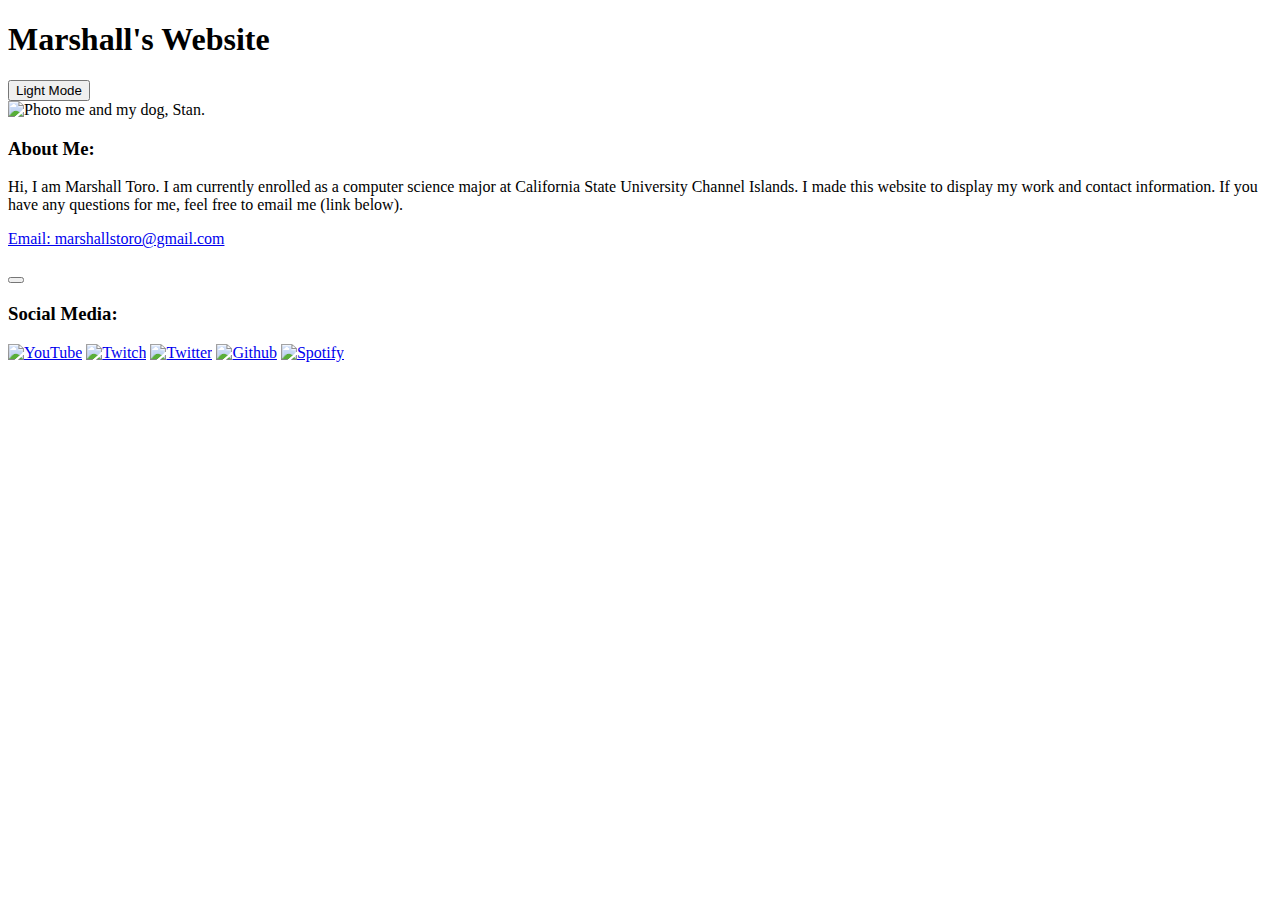
==== html/index.html @ 0fc6936d "added folders" ====
<!DOCTYPE html>
<html lang="en">
<head>
  <link rel="stylesheet" href="index.css">
  <meta charset="UTF-8">
  <meta name="viewport" content="width=device-width, initial-scale=1.0">
  <title>Marshall's Website</title>
  <h1>Marshall's Website</h1>
  <input onclick="toggleLight()" type="button" value="Light Mode" id="lightButt">
</head>
<body>
  <div class="aboutMe">
  <img src="marshall.jpeg" height="500" alt="Photo me and my dog, Stan." class="center">
  <h3>About Me:</h3>
  <p>Hi, I am Marshall Toro. I am currently enrolled as a computer science major at California State University Channel Islands. I made this website to display my work and contact information. If you have any questions for me, feel free to email me (link below).</p>
  <a href="mailto:marshallstoro@gmail.com" target="_blank">Email: marshallstoro@gmail.com</a>
  </div>
  

  <br>
  <a href="SpiderStan.mp4">
    <button class="button button5"></button>
    </a>
  <br>

  <div class="socials">
  <h3>Social Media:</h3>
  <a href="https://youtube.com/@marsh03?sub_confirmation=1" target="_blank"><img src="YTLogo.png" height="35" alt="YouTube"></a>
  <a href="https://www.twitch.tv/marsh_live" target="_blank"><img src="twitchLogo.png" height="35" alt="Twitch"></a>
  <a href="https://x.com/marshtweets?s=21&t=t_MiwBoQFi26wfnnsN6m8w" target="_blank"><img src="twitterLogo.png" height="35" alt="Twitter"></a>
  <a href="https://github.com/Maaarsh" target="_blank"><img src="githubLogo.png" height="35" alt="Github"></a>
  <a href="https://open.spotify.com/user/marshallstoro?si=9oKFjx2VSjWcyU9q7xPTGw" target="_blank"><img src="spotifyLogo.png" height="35" alt="Spotify"></a>
  </div>

  <script>
    function toggleLight() {
      var element = document.body;
      element.classList.toggle('lightMode');
      var elem = document.getElementById("lightButt");

      if (elem.value == "Light Mode") elem.value = "Dark Mode";
      else elem.value = "Light Mode"
    }
  </script>
</body>
</html>
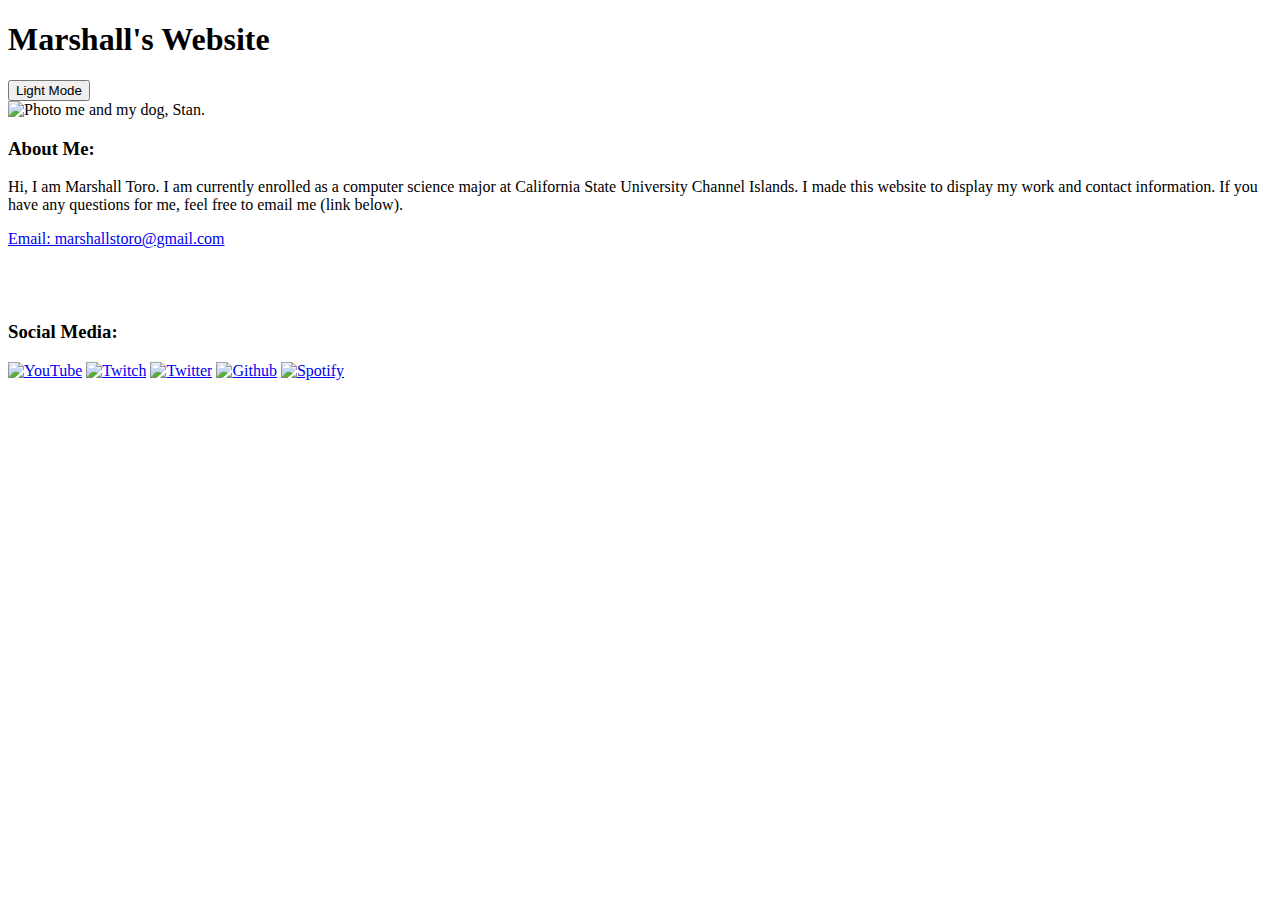
==== commit b9e79ce2: "hope this fixes it" ====
--- a/html/index.html
+++ b/html/index.html
@@ -15,12 +15,9 @@
   <p>Hi, I am Marshall Toro. I am currently enrolled as a computer science major at California State University Channel Islands. I made this website to display my work and contact information. If you have any questions for me, feel free to email me (link below).</p>
   <a href="mailto:marshallstoro@gmail.com" target="_blank">Email: marshallstoro@gmail.com</a>
   </div>
-  
 
   <br>
-  <a href="SpiderStan.mp4">
-    <button class="button button5"></button>
-    </a>
+  <br>
   <br>
 
   <div class="socials">
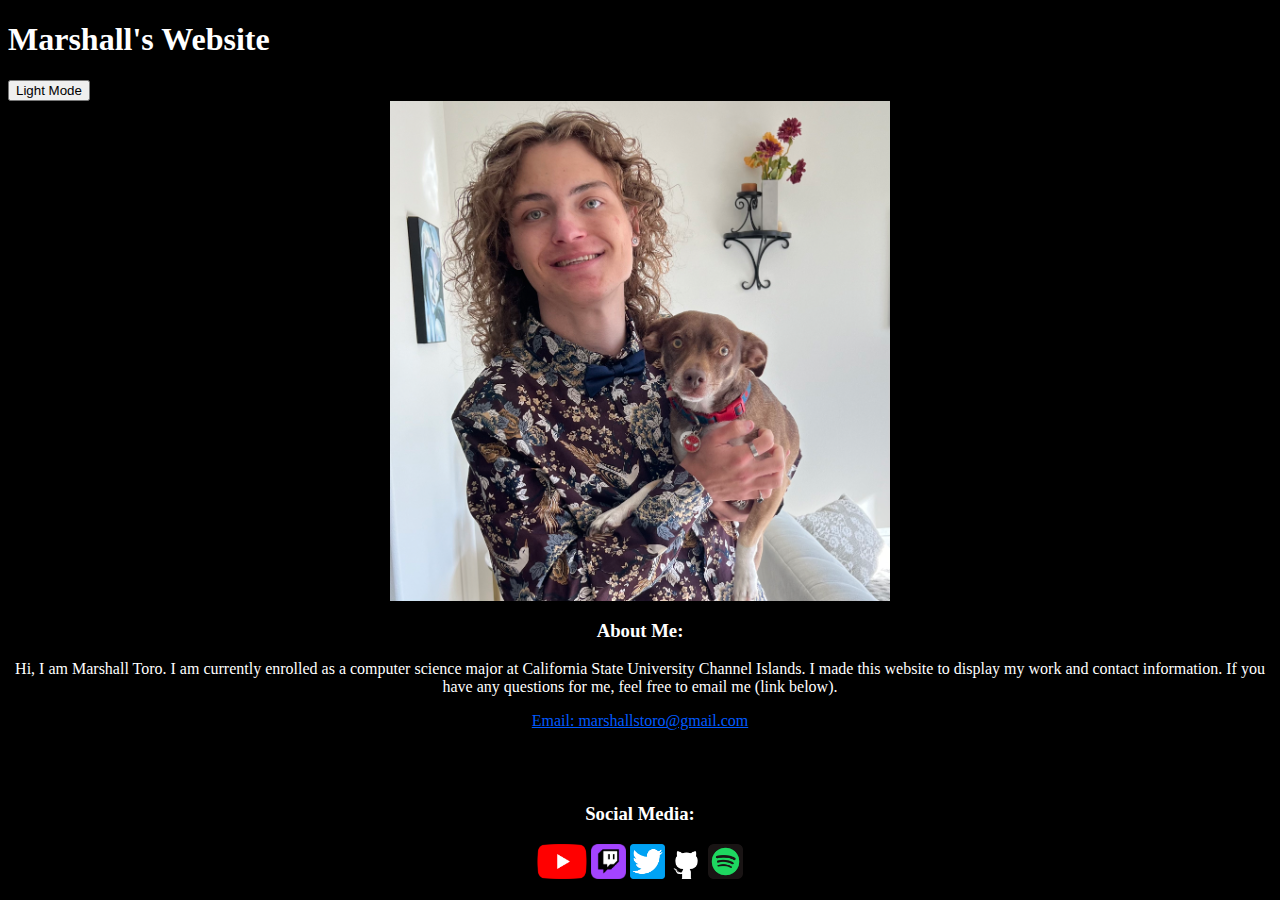
==== commit 8788e1c7: "finally got everything in folders" ====
--- a/html/index.html
+++ b/html/index.html
@@ -1,7 +1,7 @@
 <!DOCTYPE html>
 <html lang="en">
 <head>
-  <link rel="stylesheet" href="index.css">
+  <link rel="stylesheet" href="/css/index.css">
   <meta charset="UTF-8">
   <meta name="viewport" content="width=device-width, initial-scale=1.0">
   <title>Marshall's Website</title>
@@ -10,7 +10,7 @@
 </head>
 <body>
   <div class="aboutMe">
-  <img src="marshall.jpeg" height="500" alt="Photo me and my dog, Stan." class="center">
+  <img src="/images/marshall.jpeg" height="500" alt="Photo me and my dog, Stan." class="center">
   <h3>About Me:</h3>
   <p>Hi, I am Marshall Toro. I am currently enrolled as a computer science major at California State University Channel Islands. I made this website to display my work and contact information. If you have any questions for me, feel free to email me (link below).</p>
   <a href="mailto:marshallstoro@gmail.com" target="_blank">Email: marshallstoro@gmail.com</a>
@@ -22,11 +22,11 @@
 
   <div class="socials">
   <h3>Social Media:</h3>
-  <a href="https://youtube.com/@marsh03?sub_confirmation=1" target="_blank"><img src="YTLogo.png" height="35" alt="YouTube"></a>
-  <a href="https://www.twitch.tv/marsh_live" target="_blank"><img src="twitchLogo.png" height="35" alt="Twitch"></a>
-  <a href="https://x.com/marshtweets?s=21&t=t_MiwBoQFi26wfnnsN6m8w" target="_blank"><img src="twitterLogo.png" height="35" alt="Twitter"></a>
-  <a href="https://github.com/Maaarsh" target="_blank"><img src="githubLogo.png" height="35" alt="Github"></a>
-  <a href="https://open.spotify.com/user/marshallstoro?si=9oKFjx2VSjWcyU9q7xPTGw" target="_blank"><img src="spotifyLogo.png" height="35" alt="Spotify"></a>
+  <a href="https://youtube.com/@marsh03?sub_confirmation=1" target="_blank"><img src="/images/YTLogo.png" height="35" alt="YouTube"></a>
+  <a href="https://www.twitch.tv/marsh_live" target="_blank"><img src="/images/twitchLogo.png" height="35" alt="Twitch"></a>
+  <a href="https://x.com/marshtweets?s=21&t=t_MiwBoQFi26wfnnsN6m8w" target="_blank"><img src="/images/twitterLogo.png" height="35" alt="Twitter"></a>
+  <a href="https://github.com/Maaarsh" target="_blank"><img src="/images/githubLogo.png" height="35" alt="Github"></a>
+  <a href="https://open.spotify.com/user/marshallstoro?si=9oKFjx2VSjWcyU9q7xPTGw" target="_blank"><img src="/images/spotifyLogo.png" height="35" alt="Spotify"></a>
   </div>
 
   <script>
--- a/css/index.css
+++ b/css/index.css
@@ -0,0 +1,26 @@
+body {
+  background-color: black;
+  color: white;
+}
+
+.lightMode {
+  background-color: white;
+  color: black;
+}
+
+.center {
+  display: block;
+  margin-left: auto;
+  margin-right: auto;
+}
+
+div.aboutMe {
+  a {
+    color: rgb(0, 90, 255);
+  }
+  text-align: center;
+}
+
+div.socials {
+  text-align: center;
+}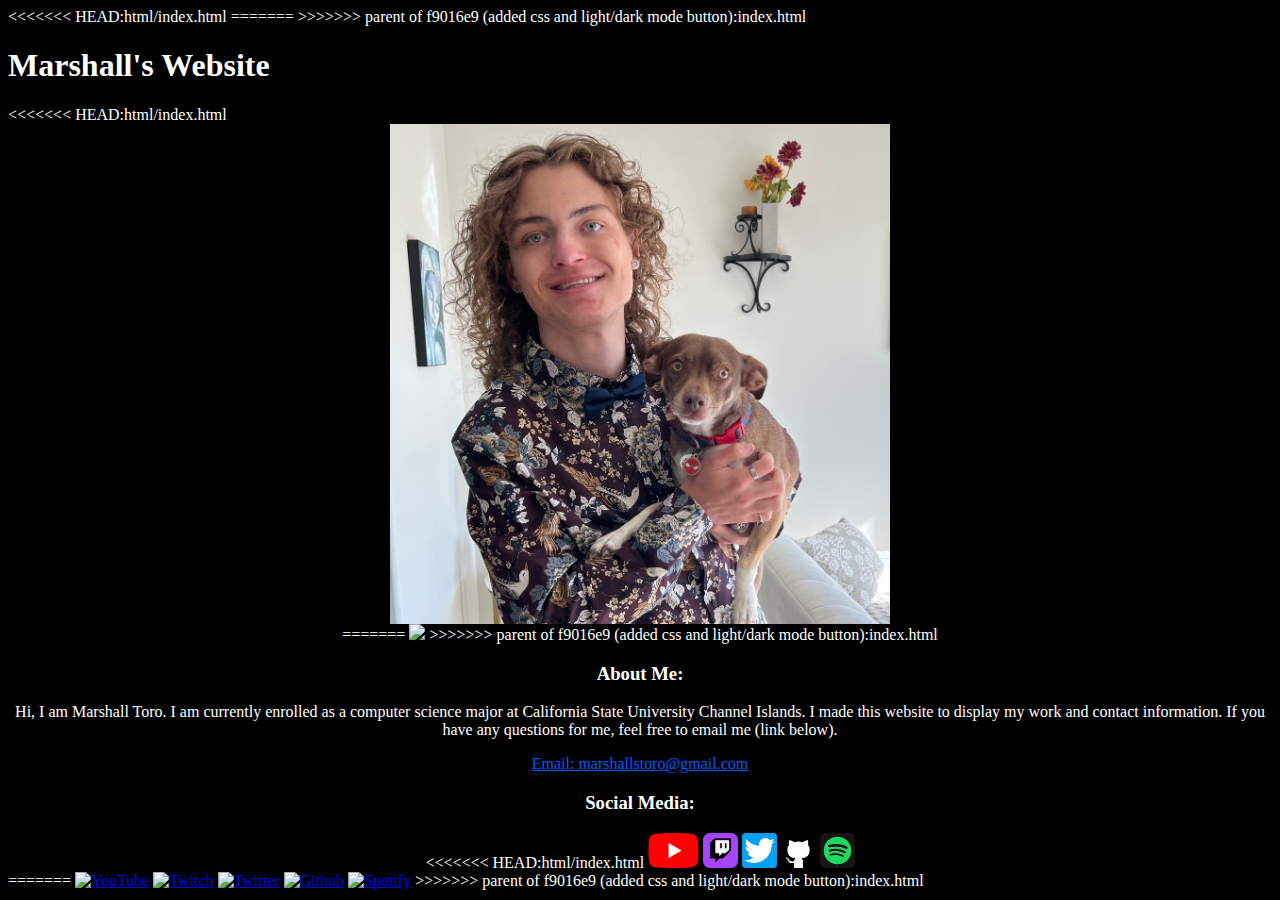
==== commit d1a1cdad: "fghjk" ====
--- a/html/index.html
+++ b/html/index.html
@@ -1,27 +1,27 @@
 <!DOCTYPE html>
 <html lang="en">
 <head>
+<<<<<<< HEAD:html/index.html
   <link rel="stylesheet" href="/css/index.css">
+=======
+>>>>>>> parent of f9016e9 (added css and light/dark mode button):index.html
   <meta charset="UTF-8">
   <meta name="viewport" content="width=device-width, initial-scale=1.0">
   <title>Marshall's Website</title>
   <h1>Marshall's Website</h1>
-  <input onclick="toggleLight()" type="button" value="Light Mode" id="lightButt">
 </head>
 <body>
+<<<<<<< HEAD:html/index.html
   <div class="aboutMe">
   <img src="/images/marshall.jpeg" height="500" alt="Photo me and my dog, Stan." class="center">
+=======
+  <img src="marshall.jpeg" height="250"/>
+>>>>>>> parent of f9016e9 (added css and light/dark mode button):index.html
   <h3>About Me:</h3>
   <p>Hi, I am Marshall Toro. I am currently enrolled as a computer science major at California State University Channel Islands. I made this website to display my work and contact information. If you have any questions for me, feel free to email me (link below).</p>
   <a href="mailto:marshallstoro@gmail.com" target="_blank">Email: marshallstoro@gmail.com</a>
-  </div>
-
-  <br>
-  <br>
-  <br>
-
-  <div class="socials">
   <h3>Social Media:</h3>
+<<<<<<< HEAD:html/index.html
   <a href="https://youtube.com/@marsh03?sub_confirmation=1" target="_blank"><img src="/images/YTLogo.png" height="35" alt="YouTube"></a>
   <a href="https://www.twitch.tv/marsh_live" target="_blank"><img src="/images/twitchLogo.png" height="35" alt="Twitch"></a>
   <a href="https://x.com/marshtweets?s=21&t=t_MiwBoQFi26wfnnsN6m8w" target="_blank"><img src="/images/twitterLogo.png" height="35" alt="Twitter"></a>
@@ -39,5 +39,12 @@
       else elem.value = "Light Mode"
     }
   </script>
+=======
+  <a href="https://youtube.com/@marsh03?sub_confirmation=1" target="_blank"><img src="YTLogo.png" height="35" alt="YouTube"></a>
+  <a href="https://www.twitch.tv/marsh_live" target="_blank"><img src="twitchLogo.png" height="35" alt="Twitch"></a>
+  <a href="https://x.com/marshtweets?s=21&t=t_MiwBoQFi26wfnnsN6m8w" target="_blank"><img src="twitterLogo.png" height="35" alt="Twitter"></a>
+  <a href="https://github.com/Maaarsh" target="_blank"><img src="githubLogo.png" height="35" alt="Github"></a>
+  <a href="https://open.spotify.com/user/marshallstoro?si=9oKFjx2VSjWcyU9q7xPTGw" target="_blank"><img src="spotifyLogo.png" height="35" alt="Spotify"></a>
+>>>>>>> parent of f9016e9 (added css and light/dark mode button):index.html
 </body>
 </html>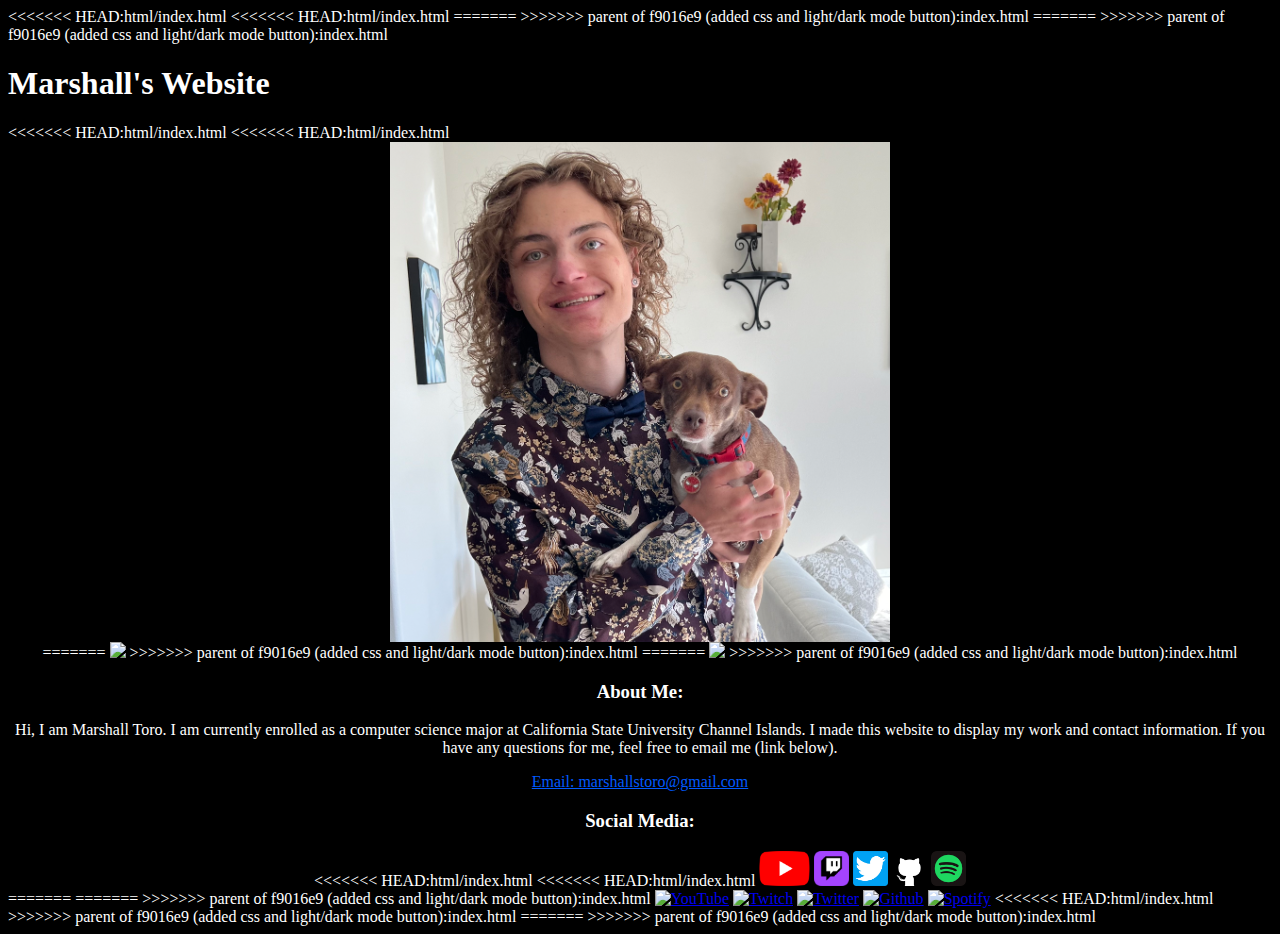
==== commit a58ac90b: "jhkjhk" ====
--- a/html/index.html
+++ b/html/index.html
@@ -2,7 +2,10 @@
 <html lang="en">
 <head>
 <<<<<<< HEAD:html/index.html
+<<<<<<< HEAD:html/index.html
   <link rel="stylesheet" href="/css/index.css">
+=======
+>>>>>>> parent of f9016e9 (added css and light/dark mode button):index.html
 =======
 >>>>>>> parent of f9016e9 (added css and light/dark mode button):index.html
   <meta charset="UTF-8">
@@ -12,8 +15,12 @@
 </head>
 <body>
 <<<<<<< HEAD:html/index.html
+<<<<<<< HEAD:html/index.html
   <div class="aboutMe">
   <img src="/images/marshall.jpeg" height="500" alt="Photo me and my dog, Stan." class="center">
+=======
+  <img src="marshall.jpeg" height="250"/>
+>>>>>>> parent of f9016e9 (added css and light/dark mode button):index.html
 =======
   <img src="marshall.jpeg" height="250"/>
 >>>>>>> parent of f9016e9 (added css and light/dark mode button):index.html
@@ -21,6 +28,7 @@
   <p>Hi, I am Marshall Toro. I am currently enrolled as a computer science major at California State University Channel Islands. I made this website to display my work and contact information. If you have any questions for me, feel free to email me (link below).</p>
   <a href="mailto:marshallstoro@gmail.com" target="_blank">Email: marshallstoro@gmail.com</a>
   <h3>Social Media:</h3>
+<<<<<<< HEAD:html/index.html
 <<<<<<< HEAD:html/index.html
   <a href="https://youtube.com/@marsh03?sub_confirmation=1" target="_blank"><img src="/images/YTLogo.png" height="35" alt="YouTube"></a>
   <a href="https://www.twitch.tv/marsh_live" target="_blank"><img src="/images/twitchLogo.png" height="35" alt="Twitch"></a>
@@ -40,11 +48,16 @@
     }
   </script>
 =======
+=======
+>>>>>>> parent of f9016e9 (added css and light/dark mode button):index.html
   <a href="https://youtube.com/@marsh03?sub_confirmation=1" target="_blank"><img src="YTLogo.png" height="35" alt="YouTube"></a>
   <a href="https://www.twitch.tv/marsh_live" target="_blank"><img src="twitchLogo.png" height="35" alt="Twitch"></a>
   <a href="https://x.com/marshtweets?s=21&t=t_MiwBoQFi26wfnnsN6m8w" target="_blank"><img src="twitterLogo.png" height="35" alt="Twitter"></a>
   <a href="https://github.com/Maaarsh" target="_blank"><img src="githubLogo.png" height="35" alt="Github"></a>
   <a href="https://open.spotify.com/user/marshallstoro?si=9oKFjx2VSjWcyU9q7xPTGw" target="_blank"><img src="spotifyLogo.png" height="35" alt="Spotify"></a>
+<<<<<<< HEAD:html/index.html
+>>>>>>> parent of f9016e9 (added css and light/dark mode button):index.html
+=======
 >>>>>>> parent of f9016e9 (added css and light/dark mode button):index.html
 </body>
 </html>